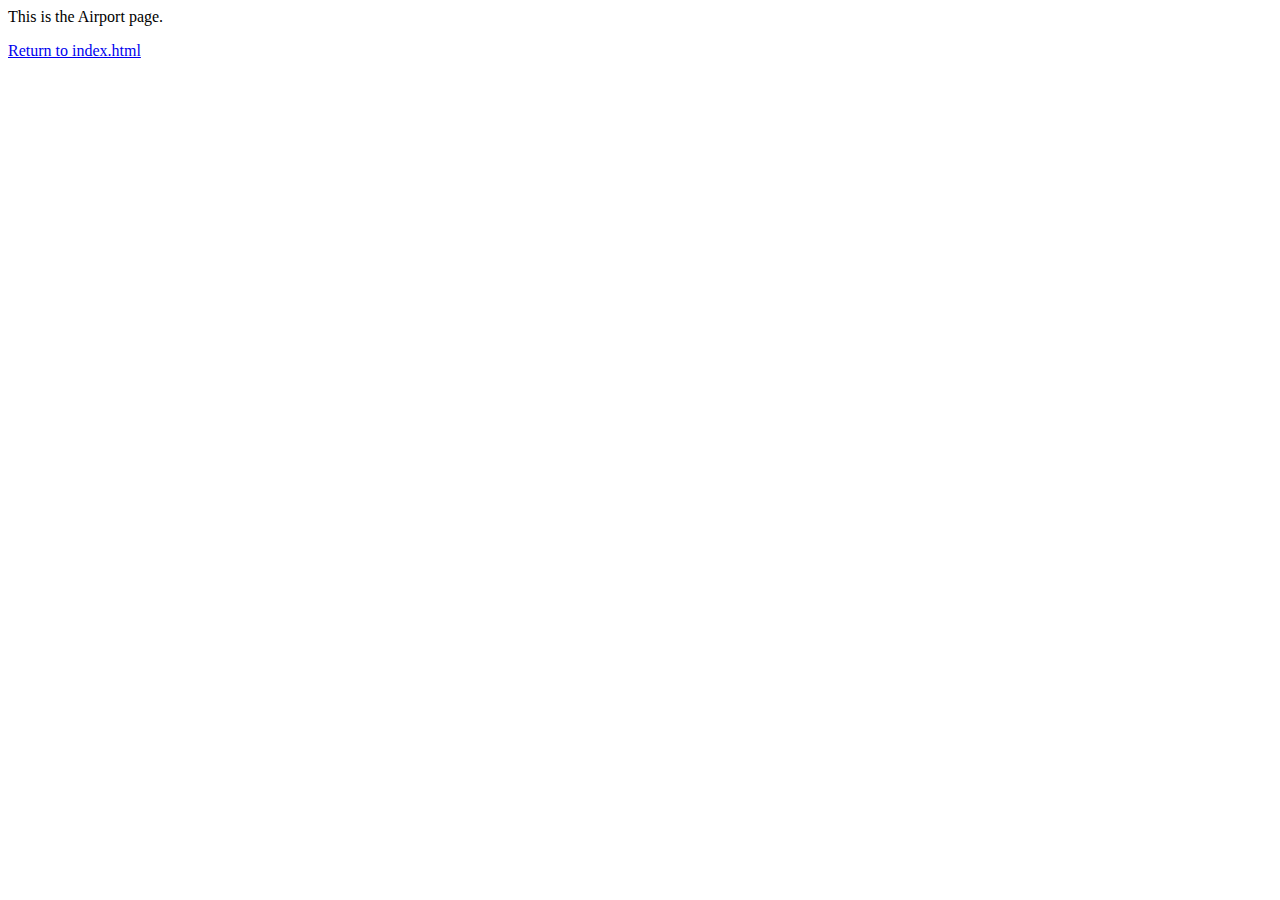
==== airport.html @ 71594382 "updated basic page description" ====
<!DOCTYPE htlm>
<html lang ="en" dir="ltr">
	<head>
		<meta charset="utf-8">
		<title>Airport</title>
	</head>
	<body>
        <p>This is the Airport page.</p>
	    <p><a href="index.html">Return to index.html</a></p>
	</body>


</html>
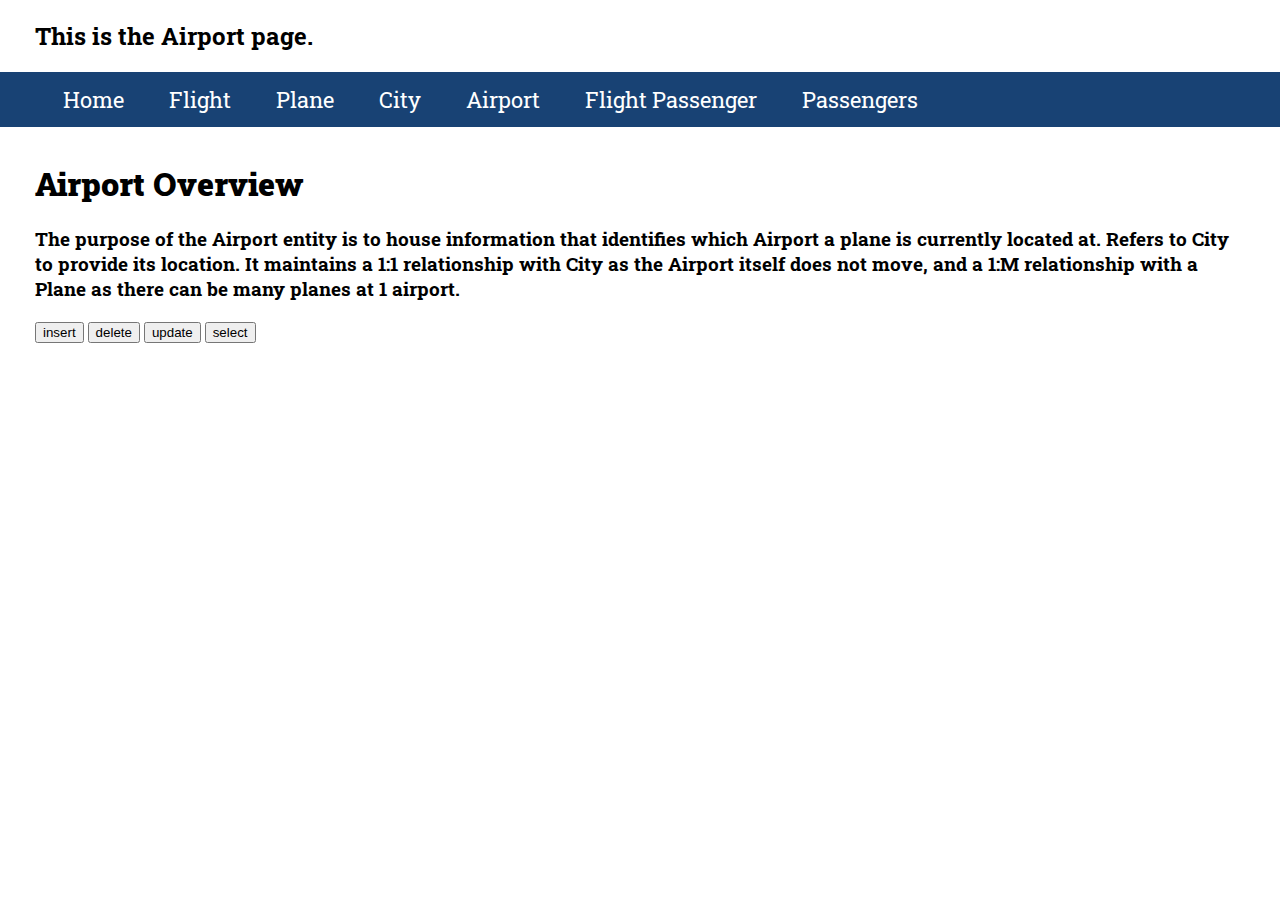
==== commit 475dc965: "updated styling and descriptions" ====
--- a/airport.html
+++ b/airport.html
@@ -3,11 +3,46 @@
 	<head>
 		<meta charset="utf-8">
 		<title>Airport</title>
+
+		<link href="https://fonts.googleapis.com/css2?family=Roboto&family=Roboto+Slab:wght@100&display=swap" rel="stylesheet">
+        <link rel="stylesheet" href="https://use.fontawesome.com/releases/v5.15.4/css/all.css" crossorigin="anonymous">    
+        <link rel="stylesheet" href="style.css">
+
+        <script src="https://ajax.googleapis.com/ajax/libs/jquery/2.0.3/jquery.min.js"></script>
+
 	</head>
 	<body>
-        <p>This is the Airport page.</p>
-	    <p><a href="index.html">Return to index.html</a></p>
+        <header>
+			<h2>This is the Airport page.</h2>
+		</header>
+
+		<nav class="navbar">
+            <ul class="navlist">
+				<li class="navitem"><a href="index.html">Home</a></li>
+				<li class="navitem"><a href="flight.html">Flight</a></li>
+				<li class="navitem"><a href="plane.html">Plane</a></li>
+				<li class="navitem"><a href="city.html">City</a></li>
+				<li class="navitem"><a href="airport.html">Airport</a></li>
+				<li class="navitem"><a href="flight_passenger.html">Flight Passenger</a></li>
+				<li class="navitem"><a href="passengers.html">Passengers</a></li>
+            </ul>
+        </nav> 
+
+        <div class = "overview">
+            <h1><b>Airport Overview</b></h1>
+            <h3>The purpose of the Airport entity is to house information that identifies which
+				Airport a plane is currently located at. Refers to City to provide its location. It
+				maintains a 1:1 relationship with City as the Airport itself does not move, and a
+				1:M relationship with a Plane as there can be many planes at 1 airport.				
+            </h3>         
+
+			<button type="button">insert</button>
+			<button type="button">delete</button>
+			<button type="button">update</button>
+			<button type="button">select</button>
+        </div>
+	
 	</body>
 
 
-</html>+</html>
--- a/style.css
+++ b/style.css
@@ -0,0 +1,47 @@
+body {
+    text-decoration: none;
+    font-family: 'Roboto Slab';
+    margin: 0px;
+    margin-top: 20px;
+    text-decoration: none;
+}
+
+.overview {
+    margin: 35px;
+    color: black;
+    text-decoration: none;
+}
+
+header {
+    margin-left: 35px;
+}
+
+.navbar {
+    font-size: 22px;
+    background-color: #184274;
+    width: 100%;
+    position: sticky;
+    top: 0px;
+    padding: 3px;
+}
+
+.navlist {
+    margin: 0;
+}
+
+.navitem {
+    display: inline-block;
+}
+
+.navitem:hover {
+    transform: scale(1.1);
+    cursor: pointer;
+}
+
+.navitem a {
+    display: inline-block;
+    text-decoration: none;
+    font-family: 'Roboto Slab';
+    color: white;
+    padding: 10px 20px;
+}